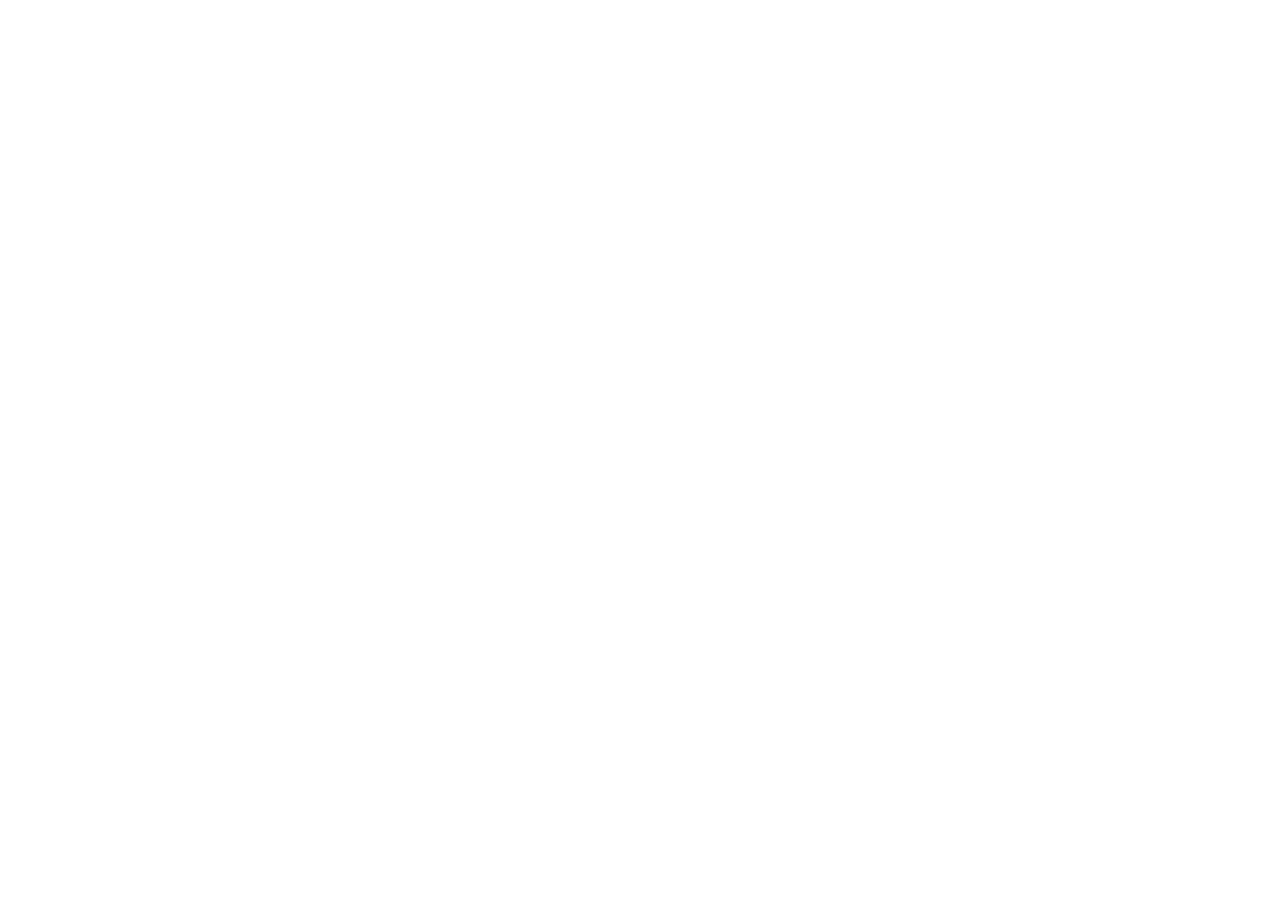
==== cubes/cubes.html @ cdfe6848 "initial commit" ====
<!DOCTYPE html>
<html>
  <head>
    <meta charset="utf-8"/>
  </head>
  <body>
    <canvas id="canvas" width="400" height="400"></canvas>
    <script src="../webgl-shader-loader/webGLShaderLoader.js"></script>
    <script src="../gl-matrix/dist/gl-matrix-min.js"></script>
    <script src="cubes.js"></script>
  </body>
</html>
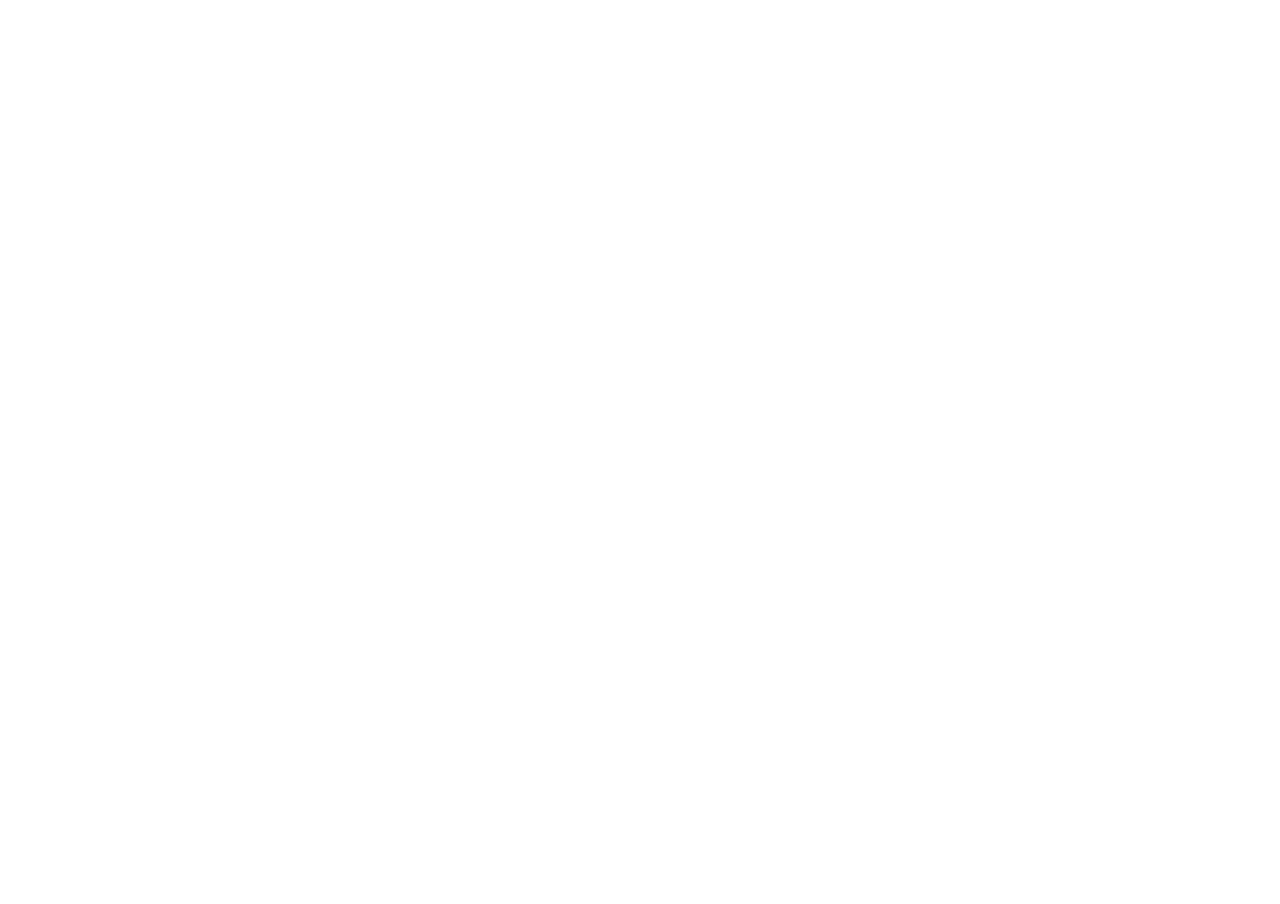
==== commit 6903f7a0: "polyfill performance.now for Safari" ====
--- a/cubes/cubes.html
+++ b/cubes/cubes.html
@@ -2,11 +2,14 @@
 <html>
   <head>
     <meta charset="utf-8"/>
+    <meta name="viewport" content="width=device-width, initial-scale=1.0, user-scalable=no"/>
+    <link rel="stylesheet" href="style.css"/>
   </head>
   <body>
-    <canvas id="canvas" width="400" height="400"></canvas>
+    <canvas id="canvas" width="320" height="480"></canvas>
     <script src="../webgl-shader-loader/webGLShaderLoader.js"></script>
     <script src="../gl-matrix/dist/gl-matrix-min.js"></script>
+    <script src="performance_now_polyfill.js"></script>
     <script src="cubes.js"></script>
   </body>
 </html>
--- a/cubes/style.css
+++ b/cubes/style.css
@@ -0,0 +1,8 @@
+body {
+  margin: 0;
+}
+
+html, body {
+  height: 100%;
+}
+
